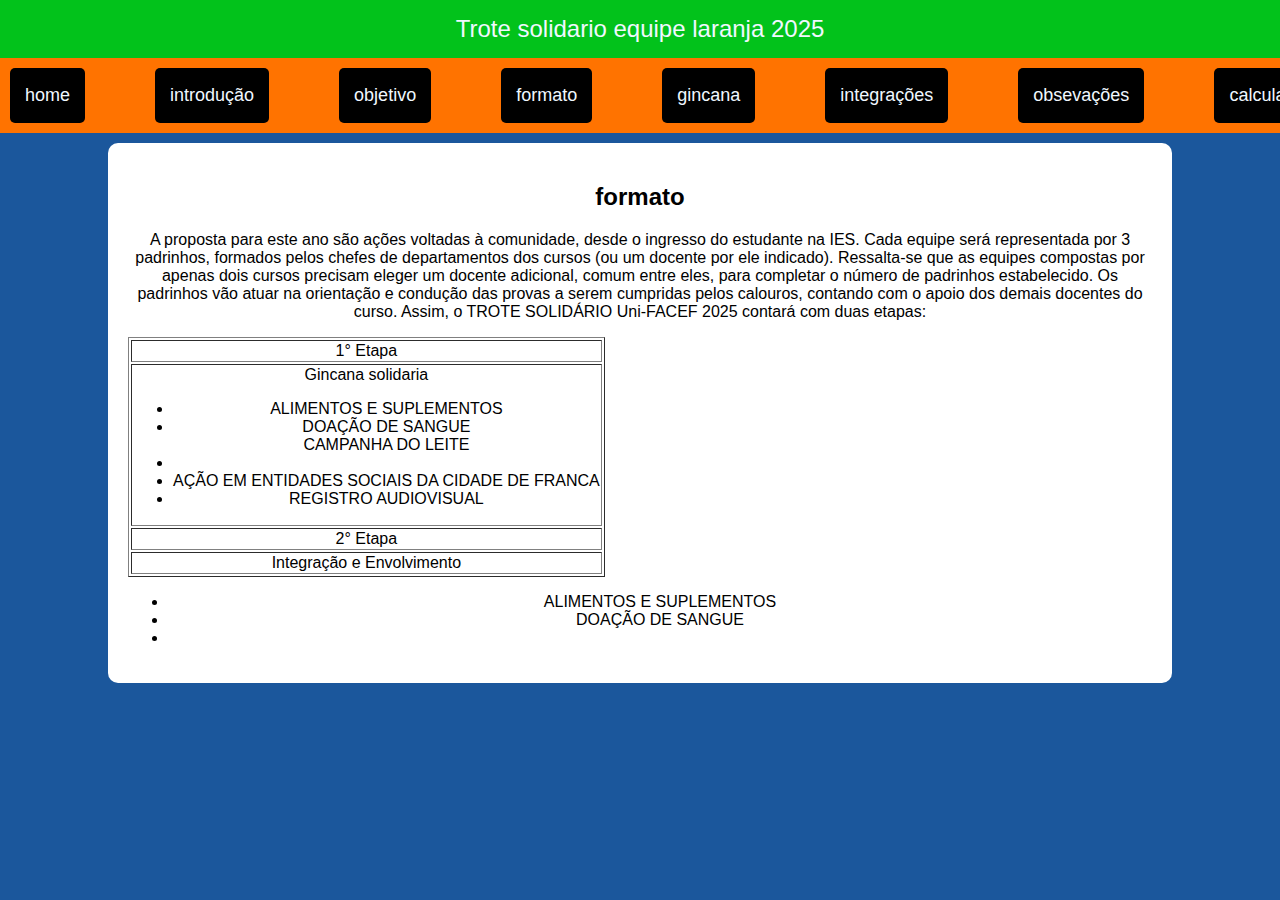
==== formato.html @ 6654a7e6 "formato.html" ====
<!DOCTYPE html>
<html lang="pt-br">
<head>
    <meta charset="UTF-8">
    <meta name="viewport" content="width=device-width, initial-scale=1.0">
    <title>Trote solidario equipe 2025</title>
    <link rel="stylesheet" href="styles.css"/>
</head>
<body>
    <header> <!--cabeçalho da pagina-->
        Trote solidario equipe laranja 2025
    </header>
<nav> <!--barra de navegação (menu de opções)-->
    <div id="links-menu">
        <a href="index.html"> home </a> 
        <a href="introducao.html">introdução </a>
        <a href="objetivo.html"> objetivo </a>
        <a href="formato.html">  formato      </a>
        <a href="gincana.html"> gincana     </a>
        <a href="integracoes.html"> integrações </a> 
        <a href="observacoes.html"> obsevações </a>
        <a href="calculadoras.html"> calculadoras </a>
    </div>

    <img src="pateta.jpg" alt="trote solidario"/>
</nav>
<!--class podemos reutilizar o estilo, id não-->
<!--id não pode ser reutilizado pois só podemos um elemento pot id-->
<div class="container">

    </p>
<h2>formato</h2>
<p> A proposta para este ano são ações voltadas à comunidade, desde o ingresso
    do estudante na IES. Cada equipe será representada por 3 padrinhos, formados
    pelos chefes de departamentos dos cursos (ou um docente por ele indicado).
    Ressalta-se que as equipes compostas por apenas dois cursos precisam eleger um
    docente adicional, comum entre eles, para completar o número de padrinhos
    estabelecido. Os padrinhos vão atuar na orientação e condução das provas a serem
    cumpridas pelos calouros, contando com o apoio dos demais docentes do curso.
    Assim, o TROTE SOLIDÁRIO Uni-FACEF 2025 contará com duas etapas:
    </p>

    <table border="1">
        <tr><!--table row-->


    <td>
        1° Etapa
    </td>
    </tr>
    <td>
        
        Gincana solidaria
        
        <ul>
            <li>
                ALIMENTOS E SUPLEMENTOS
            </li>
            <li>
                DOAÇÃO DE SANGUE
            </li>
            CAMPANHA DO LEITE

            <li>
            <li>
                AÇÃO EM ENTIDADES SOCIAIS DA CIDADE DE FRANCA
            </li>
            <li>
                REGISTRO AUDIOVISUAL
            </li>
    </td>
    <tr>

   
    <td>
 2° Etapa
</td>
</tr>
<tr>
<td>
 Integração e Envolvimento
</td>
    </tr>
    </table><!--tabela-->
    
    <ul>
<li>
    ALIMENTOS E SUPLEMENTOS
</li>
<li>
    DOAÇÃO DE SANGUE
</li>
<li>
    
</li>



    </ul>
</div>

        
    </body>
</html>
---- styles.css ----
body{

font-family: Arial, Helvetica, sans-serif;
margin: 0; /*espaçamento externo da pagina*/
padding: 0;/*espaçamento interno da pagina*/
background-color: aliceblue;
text-align: center;/*texto centralizado*/
background-color: rgb(27, 87, 156);

}
header{

background-color: #02c21b;
color: aliceblue;
padding: 15px 0px;/*15px (espaçamento interno acima e abaixo) e 0px (espaçamento esquerda e a direita)*/
font-size: 24px;
}

nav{background-color:rgb(255, 115, 0) ;
padding: 10px;/*espaçamento interno d menu*/
display: flex; /*flex boxing*/
justify-content: space-between;/*espaço entre os elementos*/
align-items: center;/*alinhamento vertical*/



}


#links-menu{
    
    display: flex;
    gap: 70px; /*distancia entre os itens do menu*/
}

nav a {

    color: aliceblue;
    text-decoration: none;/*não decora os links (underline, etc...)*/
    padding: 17px 15px; /*10px (acima e abaixo) 15px (esqurda direita)*/
    font-size: 18px;    
    background-color: black;
    border-radius: 5px/*bordas arredondadas*/


}


img{
    width: 200px;
    height: auto;
    margin-right: 10px;
    border-radius: 10px;
}


.container{
width: 80%;
background: white;
border-radius: 10px ;
/*espaçamento externo 20px acima e a baixo */
/*espaçamento externo auto á direita e á esquerda*/
margin: auto;
padding: 20px;
margin-top: 10px;



}
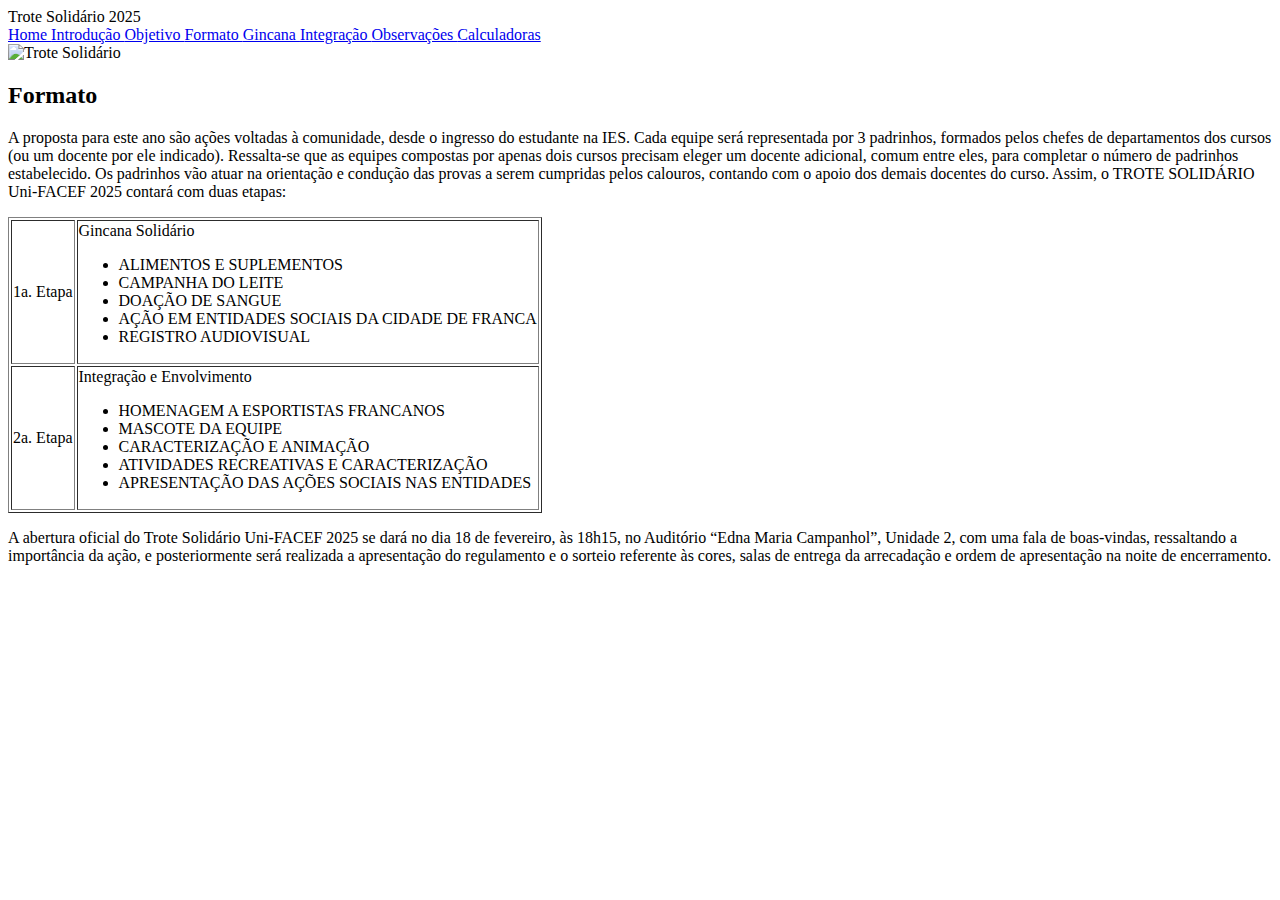
==== commit 7bf6a278: "formato.html" ====
--- a/formato.html
+++ b/formato.html
@@ -1,104 +1,67 @@
 <!DOCTYPE html>
 <html lang="pt-br">
-<head>
-    <meta charset="UTF-8">
-    <meta name="viewport" content="width=device-width, initial-scale=1.0">
-    <title>Trote solidario equipe 2025</title>
-    <link rel="stylesheet" href="styles.css"/>
-</head>
-<body>
-    <header> <!--cabeçalho da pagina-->
-        Trote solidario equipe laranja 2025
-    </header>
-<nav> <!--barra de navegação (menu de opções)-->
-    <div id="links-menu">
-        <a href="index.html"> home </a> 
-        <a href="introducao.html">introdução </a>
-        <a href="objetivo.html"> objetivo </a>
-        <a href="formato.html">  formato      </a>
-        <a href="gincana.html"> gincana     </a>
-        <a href="integracoes.html"> integrações </a> 
-        <a href="observacoes.html"> obsevações </a>
-        <a href="calculadoras.html"> calculadoras </a>
-    </div>
-
-    <img src="pateta.jpg" alt="trote solidario"/>
-</nav>
-<!--class podemos reutilizar o estilo, id não-->
-<!--id não pode ser reutilizado pois só podemos um elemento pot id-->
-<div class="container">
-
-    </p>
-<h2>formato</h2>
-<p> A proposta para este ano são ações voltadas à comunidade, desde o ingresso
-    do estudante na IES. Cada equipe será representada por 3 padrinhos, formados
-    pelos chefes de departamentos dos cursos (ou um docente por ele indicado).
-    Ressalta-se que as equipes compostas por apenas dois cursos precisam eleger um
-    docente adicional, comum entre eles, para completar o número de padrinhos
-    estabelecido. Os padrinhos vão atuar na orientação e condução das provas a serem
-    cumpridas pelos calouros, contando com o apoio dos demais docentes do curso.
-    Assim, o TROTE SOLIDÁRIO Uni-FACEF 2025 contará com duas etapas:
-    </p>
-
-    <table border="1">
-        <tr><!--table row-->
-
-
-    <td>
-        1° Etapa
-    </td>
-    </tr>
-    <td>
-        
-        Gincana solidaria
-        
-        <ul>
-            <li>
-                ALIMENTOS E SUPLEMENTOS
-            </li>
-            <li>
-                DOAÇÃO DE SANGUE
-            </li>
-            CAMPANHA DO LEITE
-
-            <li>
-            <li>
-                AÇÃO EM ENTIDADES SOCIAIS DA CIDADE DE FRANCA
-            </li>
-            <li>
-                REGISTRO AUDIOVISUAL
-            </li>
-    </td>
-    <tr>
-
-   
-    <td>
- 2° Etapa
-</td>
-</tr>
-<tr>
-<td>
- Integração e Envolvimento
-</td>
-    </tr>
-    </table><!--tabela-->
-    
-    <ul>
-<li>
-    ALIMENTOS E SUPLEMENTOS
-</li>
-<li>
-    DOAÇÃO DE SANGUE
-</li>
-<li>
-    
-</li>
-
-
-
-    </ul>
-</div>
-
-        
+    <head>
+        <meta charset="UTF-8">
+        <meta name="viewport" content="width=device-width, initial-scale=1.0">
+        <title>Trote Solidário - 2025</title>
+        <link rel="stylesheet" href="css/styles.css"/>
+    </head>
+    <body>
+        <header> <!-- cabeçalho do corpo da página -->
+            Trote Solidário 2025
+        </header>
+        <nav> <!-- barra de navegação (menu de opções) -->
+            <div id="links-menu">
+                <a href="index.html"> Home </a>
+                <a href="introducao.html"> Introdução </a>
+                <a href="objetivo.html"> Objetivo </a>
+                <a href="formato.html"> Formato </a>
+                <a href="gincana.html"> Gincana </a>
+                <a href="integracao.html"> Integração </a>
+                <a href="observacoes.html"> Observações </a>
+                <a href="calculadoras.html"> Calculadoras </a>
+            </div>
+            <img src="images/trote.jpg" alt="Trote Solidário"/>
+        </nav>
+        <!-- class podemos reutilizar o estilho, id não -->
+<!-- id não pode ser reutilizado pois só temos um elemento por id -->
+        <div class="container">
+            <h2> Formato </h2>
+            <p> 
+                A proposta para este ano são ações voltadas à comunidade, desde o ingresso do estudante na IES. Cada equipe será representada por 3 padrinhos, formados pelos chefes de departamentos dos cursos (ou um docente por ele indicado). Ressalta-se que as equipes compostas por apenas dois cursos precisam eleger um docente adicional, comum entre eles, para completar o número de padrinhos estabelecido. Os padrinhos vão atuar na orientação e condução das provas a serem cumpridas pelos calouros, contando com o apoio dos demais docentes do curso. Assim, o TROTE SOLIDÁRIO Uni-FACEF 2025 contará com duas etapas: 
+            </p>
+            <table border="1">
+                <tr> 
+                    <td> 1a. Etapa </td>
+                    <td> 
+                        Gincana Solidário
+                        <!-- unorded list -->
+                        <ul>
+                            <li> ALIMENTOS E SUPLEMENTOS </li>
+                            <li> CAMPANHA DO LEITE </li>
+                            <li> DOAÇÃO DE SANGUE </li>
+                            <li> AÇÃO EM ENTIDADES SOCIAIS DA CIDADE DE FRANCA </li>
+                            <li> REGISTRO AUDIOVISUAL </li>
+                        </ul>  
+                    </td>
+                </tr>
+                <tr>
+                    <td> 2a. Etapa </td>
+                    <td> 
+                        Integração e Envolvimento 
+                        <ul>
+                            <li> HOMENAGEM A ESPORTISTAS FRANCANOS </li>
+                            <li> MASCOTE DA EQUIPE </li>
+                            <li> CARACTERIZAÇÃO E ANIMAÇÃO </li>
+                            <li> ATIVIDADES RECREATIVAS E CARACTERIZAÇÃO </li>
+                            <li> APRESENTAÇÃO DAS AÇÕES SOCIAIS NAS ENTIDADES </li>
+                        </ul>
+                    </td>
+                </tr>
+            </table>
+            <p>
+                A abertura oficial do Trote Solidário Uni-FACEF 2025 se dará no dia 18 de fevereiro, às 18h15, no Auditório “Edna Maria Campanhol”, Unidade 2, com uma fala de boas-vindas, ressaltando a importância da ação, e posteriormente será realizada a apresentação do regulamento e o sorteio referente às cores, salas de entrega da arrecadação e ordem de apresentação na noite de encerramento.
+            </p>
+        </div>
     </body>
 </html>
